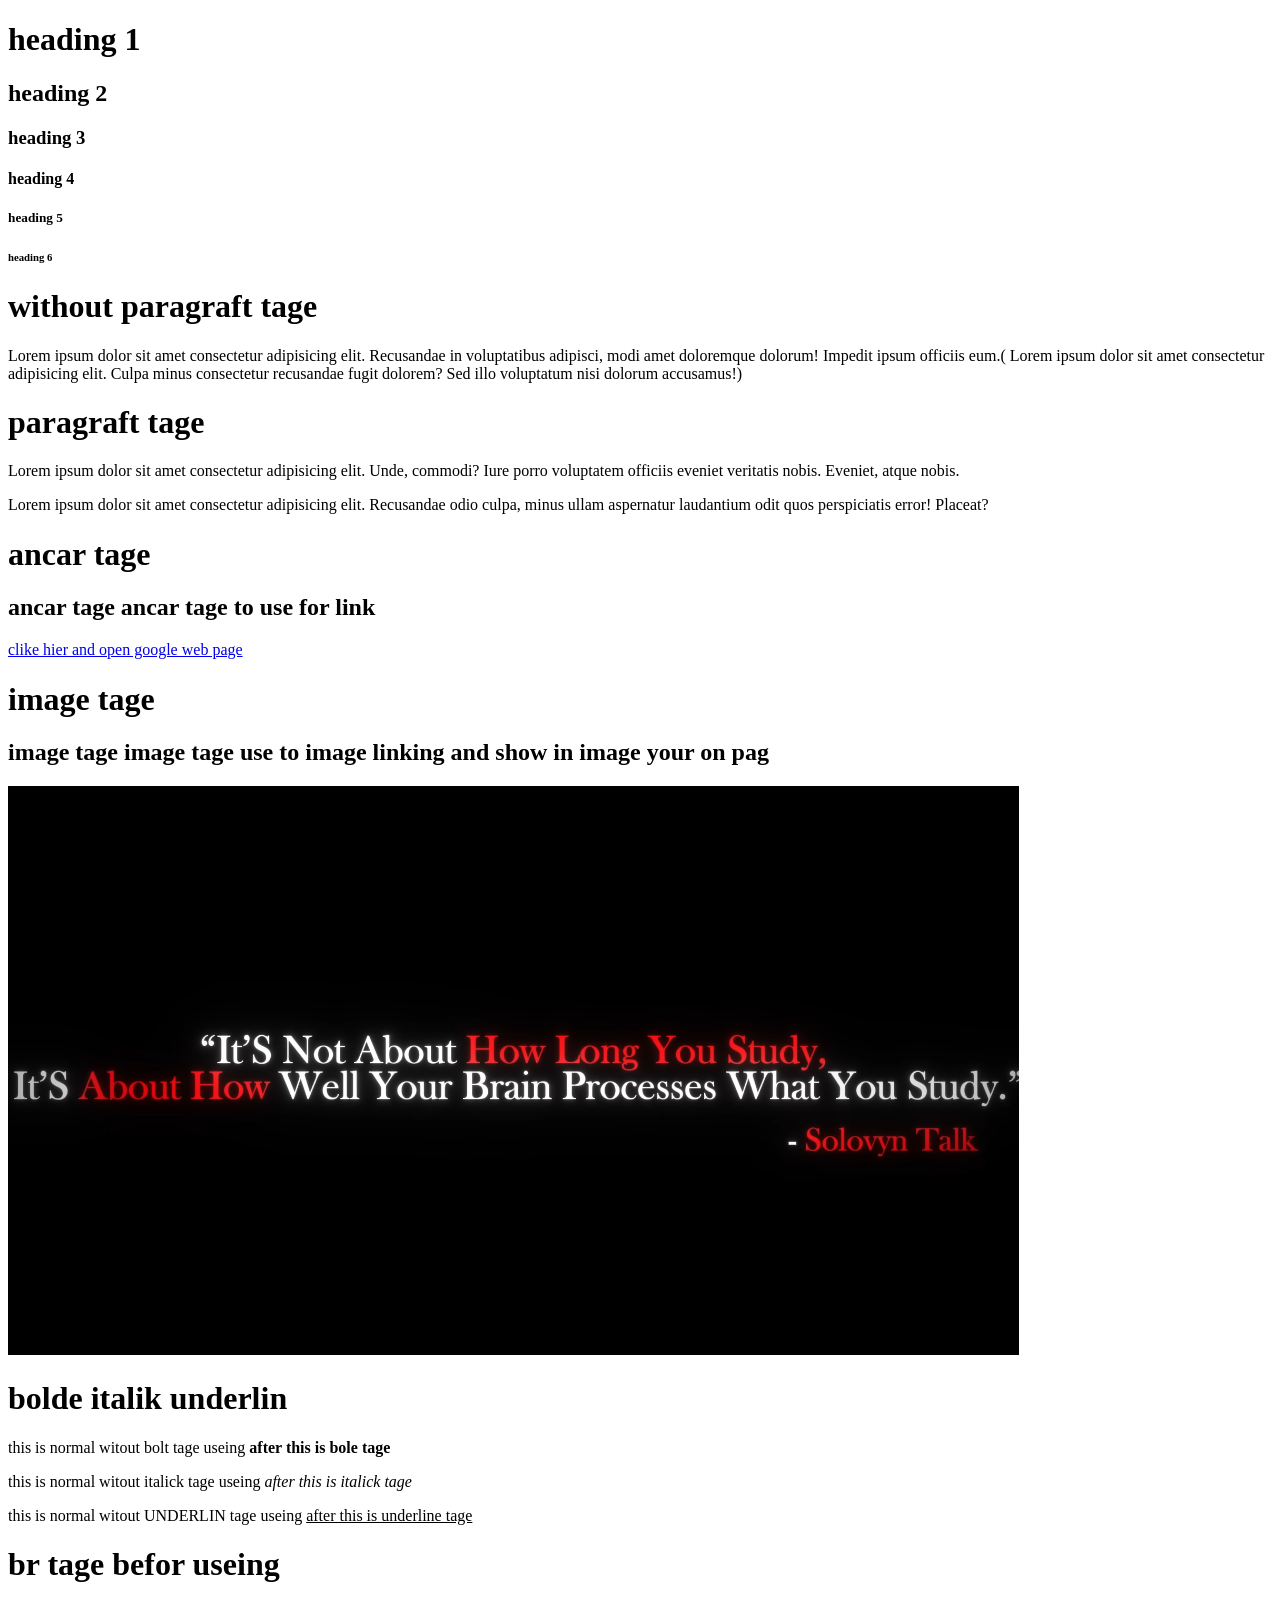
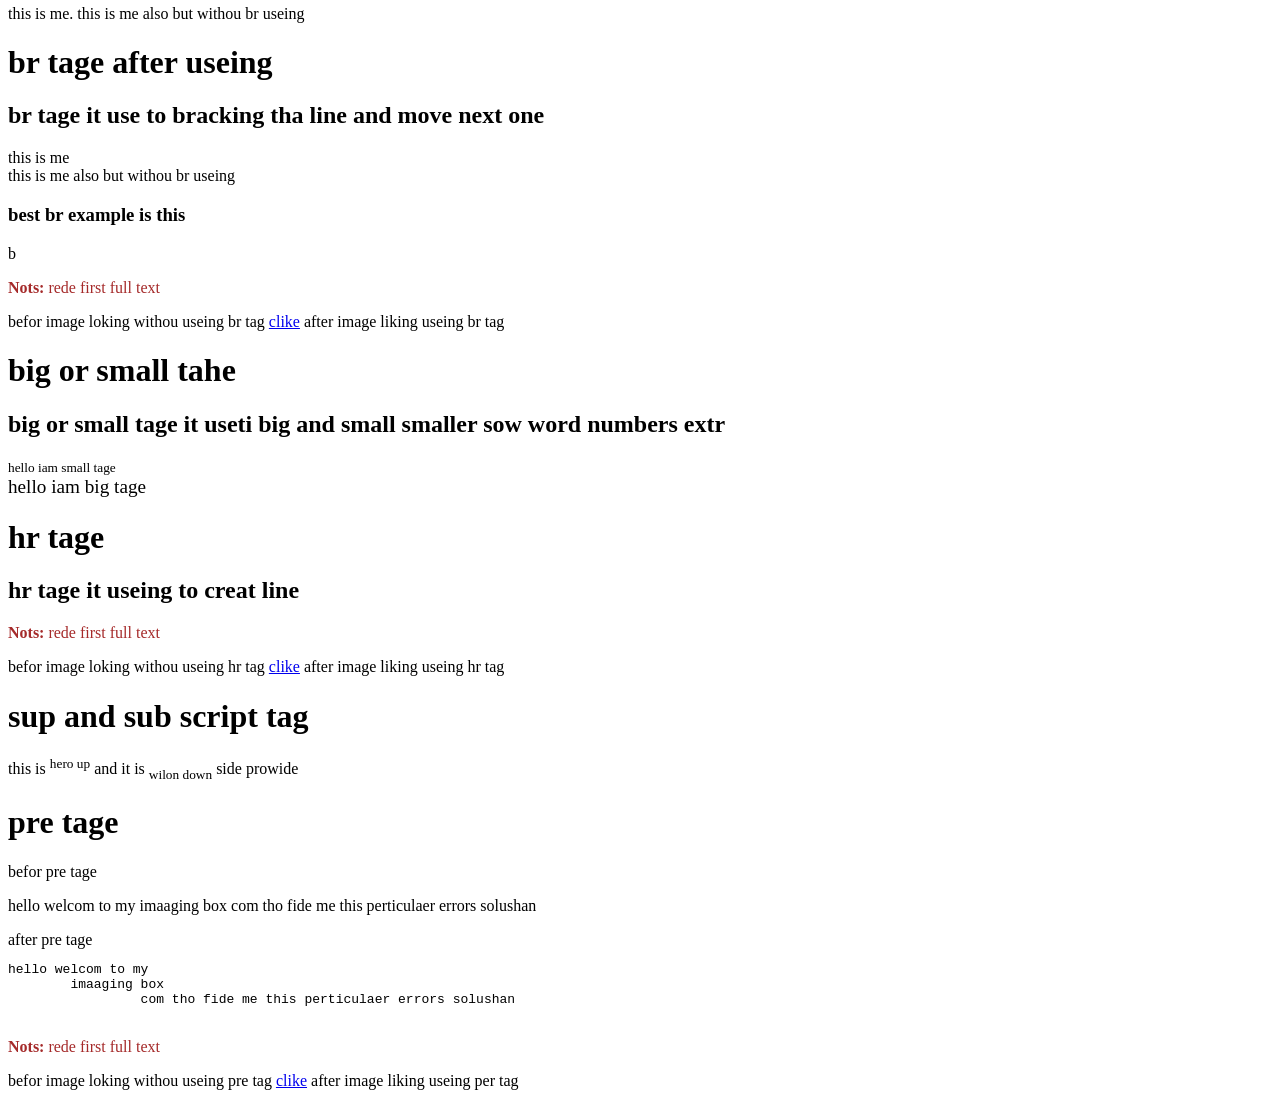
==== C-2/index.html @ 356a79f4 "small updat" ====
<!DOCTYPE html>
<html lang="en">

<head>
    <meta charset="UTF-8">
    <meta name="viewport" content="width=device-width, initial-scale=1.0">
    <title>Document</title>
</head>

<body>
    <h1>heading 1</h1>
    <h2>heading 2</h2>
    <h3>heading 3</h3>
    <h4>heading 4</h4>
    <h5>heading 5</h5>
    <h6>heading 6</h6>

    <h1>without paragraft tage</h1>
    Lorem ipsum dolor sit amet consectetur adipisicing elit. Recusandae in voluptatibus adipisci, modi amet doloremque
    dolorum! Impedit ipsum officiis eum.(
    Lorem ipsum dolor sit amet consectetur adipisicing elit. Culpa minus consectetur recusandae fugit dolorem? Sed illo
    voluptatum nisi dolorum accusamus!)

    <h1>paragraft tage</h1>

    <p>Lorem ipsum dolor sit amet consectetur adipisicing elit. Unde, commodi? Iure porro voluptatem officiis eveniet
        veritatis nobis. Eveniet, atque nobis.</p>
    <p>Lorem ipsum dolor sit amet consectetur adipisicing elit. Recusandae odio culpa, minus ullam aspernatur laudantium
        odit quos perspiciatis error! Placeat?

    <h1>ancar tage</h1>
    <h2>ancar tage ancar tage to use for link</h2>
    <a href="https://google.com">clike hier and open google web page</a>

    <h1>image tage</h1>
    <h2>image tage image tage use to image linking and show in image your on pag</h2>
    <img src="image/image.png" alt="this is image" width="80%" height="auto">

    <h1>bolde italik underlin</h1>
    <p>this is normal witout bolt tage useing <b> after this is bole tage</b></p>
    <p>this is normal witout italick tage useing <i> after this is italick tage</i></p>
    <p>this is normal witout UNDERLIN tage useing <u> after this is underline tage</u></p>

    <h1>br tage befor useing </h1>
    this is me.
    this is me also but withou br useing

    <h1>br tage after useing </h1>
    <h2>br tage it use to bracking tha line and move next one</h2>

    this is me
    <br>
    this is me also but withou br useing

    <h3>best br example is this</h3>
   b<p style="color: brown;"><b>Nots:</b> rede first full text</p>
    befor image loking withou useing br tag
    <a href="image.html">clike</a>
    after image liking useing br tag

    <h1>big or small tahe </h1>
    <h2>big or small tage it useti big and small smaller sow word numbers extr</h2>
    <small>hello iam small tage</small>
    <br>
    <big>hello iam big tage</big>

    <h1>hr tage</h1>
    <h2>hr tage it useing to creat line</h2>
    <p style="color: brown;"><b>Nots:</b> rede first full text</p>
    befor image loking withou useing hr tag
    <a href="image.html">clike</a>
    after image liking useing hr tag

    <h1>sup and sub script tag</h1>
    this is <sup>hero up</sup> and it is <sub>wilon down</sub> side prowide

    <h1>pre tage</h1>
    befor pre tage <p>hello welcom to my
        imaaging box 
                 com tho fide me this perticulaer errors solushan
    </p>
    after pre tage <pre>hello welcom to my
        imaaging box 
                 com tho fide me this perticulaer errors solushan
    </pre>
    <p style="color: brown;"><b>Nots:</b> rede first full text</p>
    befor image loking withou useing pre tag
    <a href="image.html">clike</a>
    after image liking useing per tag
</body>

</html>
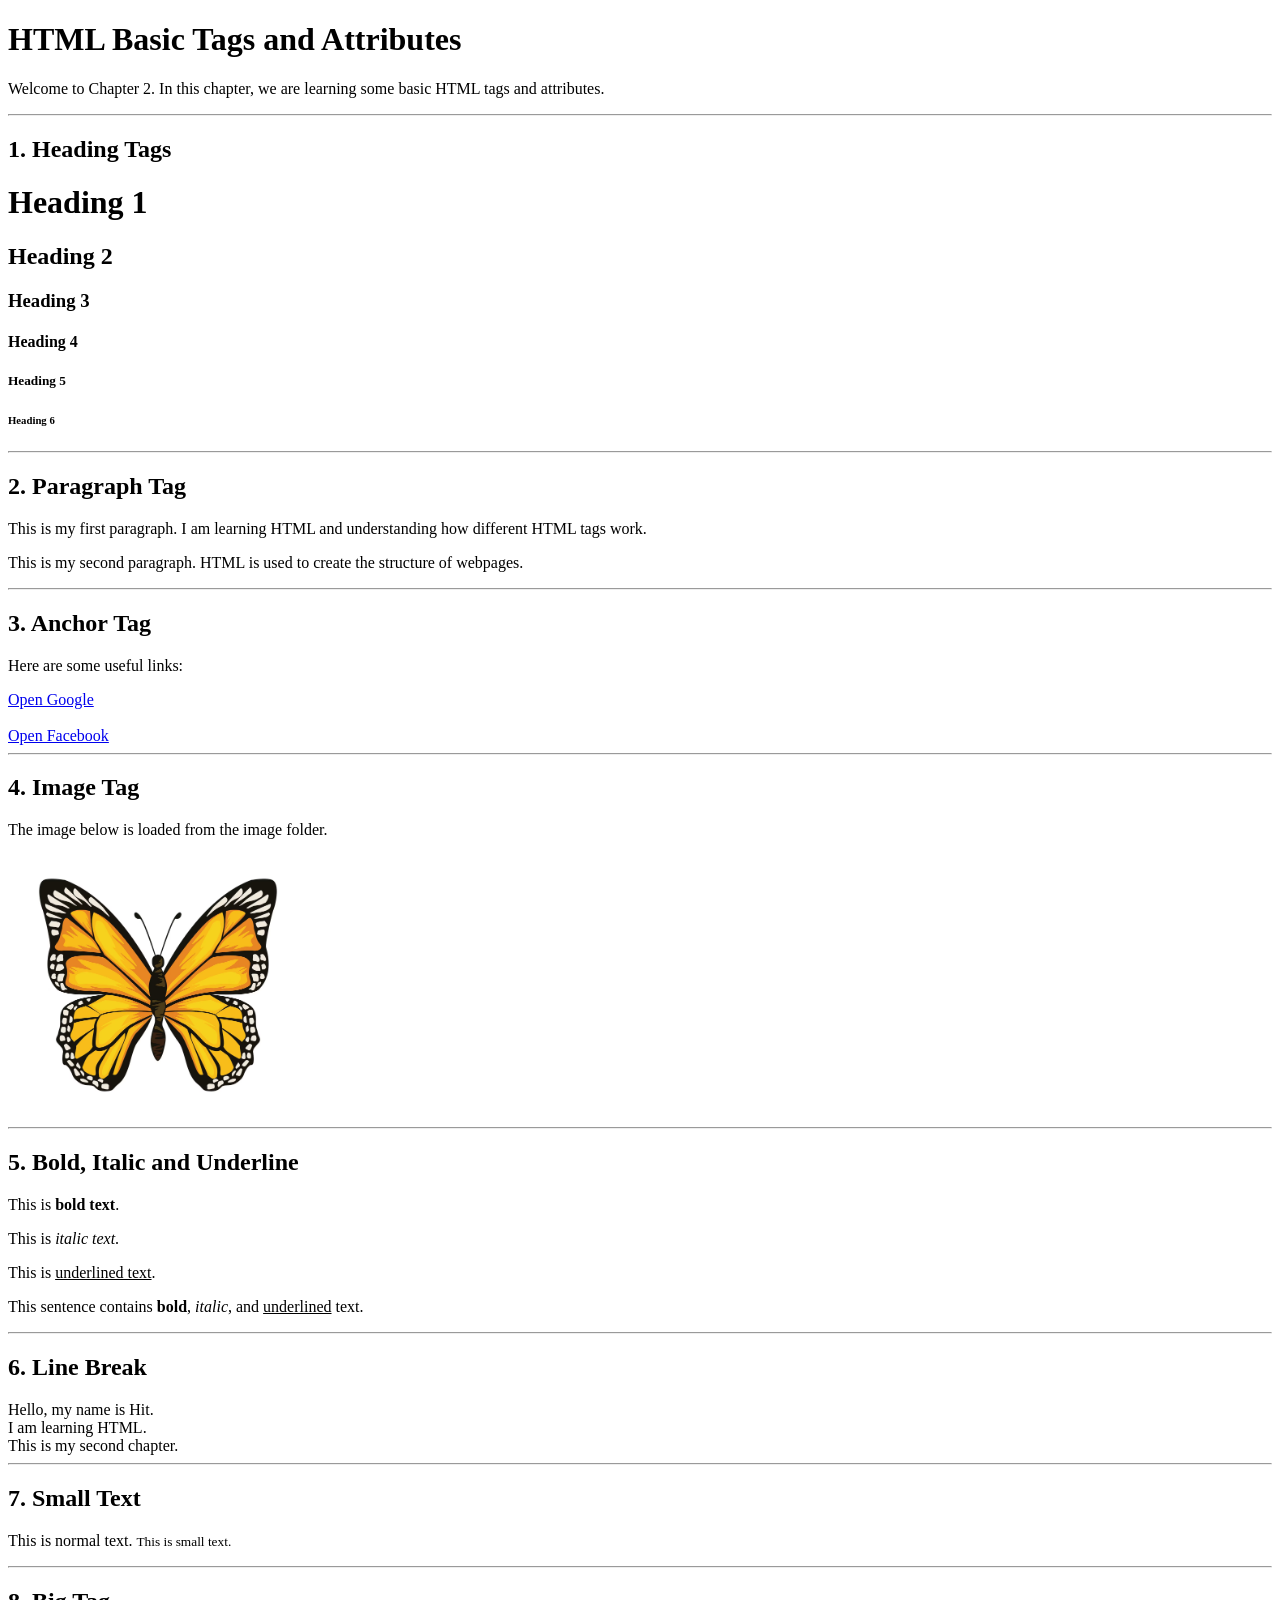
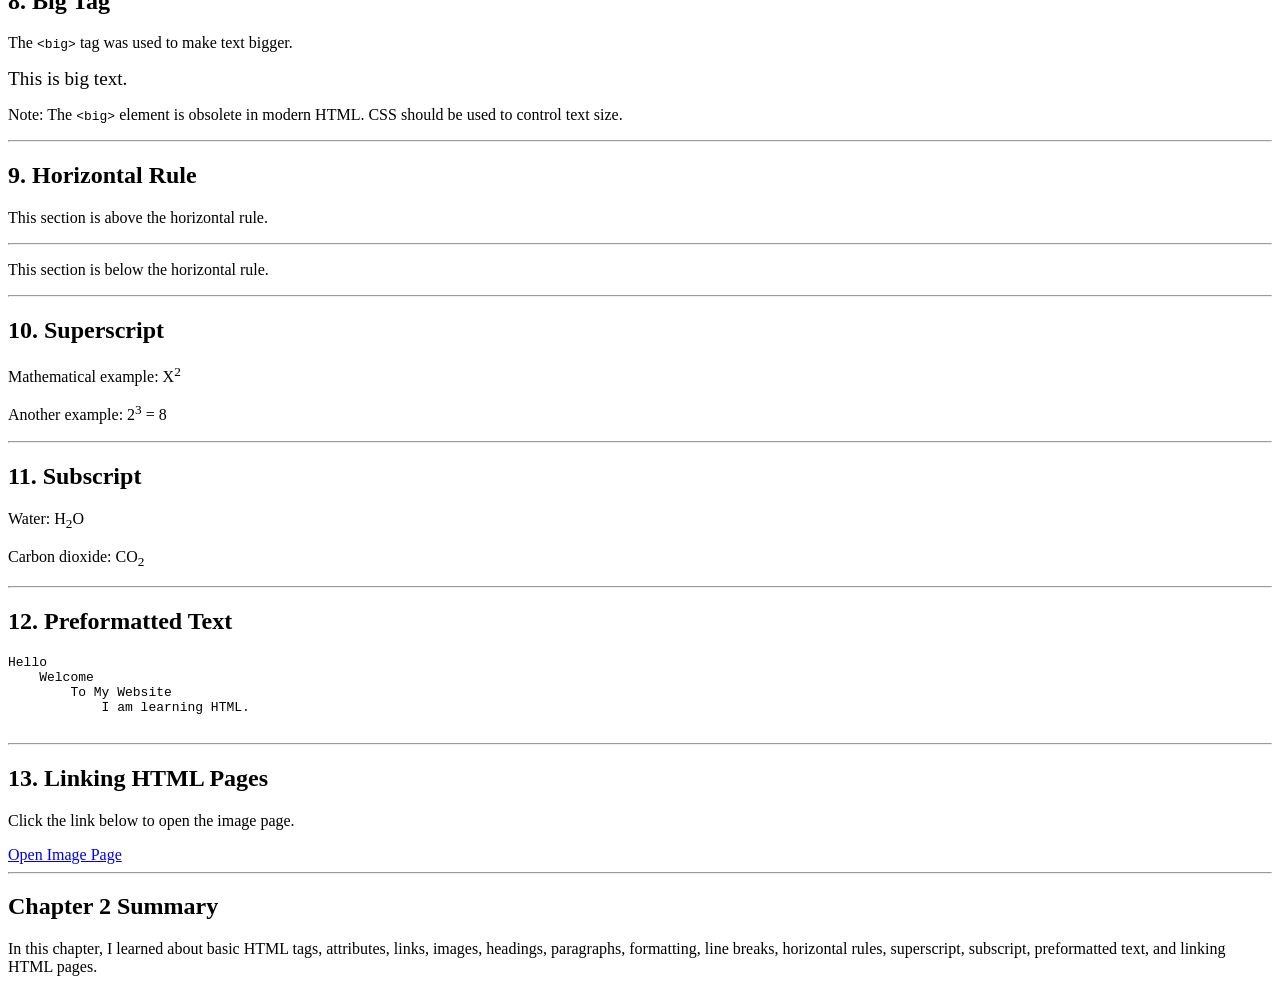
==== commit f708d232: "updata and perffact all files" ====
--- a/C-2/index.html
+++ b/C-2/index.html
@@ -4,89 +4,224 @@
 <head>
     <meta charset="UTF-8">
     <meta name="viewport" content="width=device-width, initial-scale=1.0">
-    <title>Document</title>
+    <title>HTML Basic Tags and Attributes</title>
 </head>
 
 <body>
-    <h1>heading 1</h1>
-    <h2>heading 2</h2>
-    <h3>heading 3</h3>
-    <h4>heading 4</h4>
-    <h5>heading 5</h5>
-    <h6>heading 6</h6>
-
-    <h1>without paragraft tage</h1>
-    Lorem ipsum dolor sit amet consectetur adipisicing elit. Recusandae in voluptatibus adipisci, modi amet doloremque
-    dolorum! Impedit ipsum officiis eum.(
-    Lorem ipsum dolor sit amet consectetur adipisicing elit. Culpa minus consectetur recusandae fugit dolorem? Sed illo
-    voluptatum nisi dolorum accusamus!)
-
-    <h1>paragraft tage</h1>
-
-    <p>Lorem ipsum dolor sit amet consectetur adipisicing elit. Unde, commodi? Iure porro voluptatem officiis eveniet
-        veritatis nobis. Eveniet, atque nobis.</p>
-    <p>Lorem ipsum dolor sit amet consectetur adipisicing elit. Recusandae odio culpa, minus ullam aspernatur laudantium
-        odit quos perspiciatis error! Placeat?
-
-    <h1>ancar tage</h1>
-    <h2>ancar tage ancar tage to use for link</h2>
-    <a href="https://google.com">clike hier and open google web page</a>
-
-    <h1>image tage</h1>
-    <h2>image tage image tage use to image linking and show in image your on pag</h2>
-    <img src="image/image.png" alt="this is image" width="80%" height="auto">
-
-    <h1>bolde italik underlin</h1>
-    <p>this is normal witout bolt tage useing <b> after this is bole tage</b></p>
-    <p>this is normal witout italick tage useing <i> after this is italick tage</i></p>
-    <p>this is normal witout UNDERLIN tage useing <u> after this is underline tage</u></p>
-
-    <h1>br tage befor useing </h1>
-    this is me.
-    this is me also but withou br useing
-
-    <h1>br tage after useing </h1>
-    <h2>br tage it use to bracking tha line and move next one</h2>
-
-    this is me
+
+    <!-- Main Heading -->
+    <h1>HTML Basic Tags and Attributes</h1>
+
+    <p>
+        Welcome to Chapter 2. In this chapter, we are learning
+        some basic HTML tags and attributes.
+    </p>
+
+    <hr>
+
+    <!-- Heading Tags -->
+    <h2>1. Heading Tags</h2>
+
+    <h1>Heading 1</h1>
+    <h2>Heading 2</h2>
+    <h3>Heading 3</h3>
+    <h4>Heading 4</h4>
+    <h5>Heading 5</h5>
+    <h6>Heading 6</h6>
+
+    <hr>
+
+    <!-- Paragraph -->
+    <h2>2. Paragraph Tag</h2>
+
+    <p>
+        This is my first paragraph. I am learning HTML and
+        understanding how different HTML tags work.
+    </p>
+
+    <p>
+        This is my second paragraph. HTML is used to create
+        the structure of webpages.
+    </p>
+
+    <hr>
+
+    <!-- Anchor Tag -->
+    <h2>3. Anchor Tag</h2>
+
+    <p>Here are some useful links:</p>
+
+    <a href="https://www.google.com">
+        Open Google
+    </a>
+
+    <br><br>
+
+    <a href="https://www.facebook.com">
+        Open Facebook
+    </a>
+
+    <hr>
+
+    <!-- Image -->
+    <h2>4. Image Tag</h2>
+
+    <p>
+        The image below is loaded from the image folder.
+    </p>
+
+    <img
+        src="image/yellow-beauty-butterfly-insect-icon_18591-82368.avif"
+        alt="A sample image"
+        width="300"
+    >
+
+    <hr>
+
+    <!-- Bold, Italic and Underline -->
+    <h2>5. Bold, Italic and Underline</h2>
+
+    <p>
+        This is <b>bold text</b>.
+    </p>
+
+    <p>
+        This is <i>italic text</i>.
+    </p>
+
+    <p>
+        This is <u>underlined text</u>.
+    </p>
+
+    <p>
+        This sentence contains
+        <b>bold</b>,
+        <i>italic</i>, and
+        <u>underlined</u> text.
+    </p>
+
+    <hr>
+
+    <!-- Line Break -->
+    <h2>6. Line Break</h2>
+
+    Hello, my name is Hit.
     <br>
-    this is me also but withou br useing
-
-    <h3>best br example is this</h3>
-   b<p style="color: brown;"><b>Nots:</b> rede first full text</p>
-    befor image loking withou useing br tag
-    <a href="image.html">clike</a>
-    after image liking useing br tag
-
-    <h1>big or small tahe </h1>
-    <h2>big or small tage it useti big and small smaller sow word numbers extr</h2>
-    <small>hello iam small tage</small>
+    I am learning HTML.
     <br>
-    <big>hello iam big tage</big>
-
-    <h1>hr tage</h1>
-    <h2>hr tage it useing to creat line</h2>
-    <p style="color: brown;"><b>Nots:</b> rede first full text</p>
-    befor image loking withou useing hr tag
-    <a href="image.html">clike</a>
-    after image liking useing hr tag
-
-    <h1>sup and sub script tag</h1>
-    this is <sup>hero up</sup> and it is <sub>wilon down</sub> side prowide
-
-    <h1>pre tage</h1>
-    befor pre tage <p>hello welcom to my
-        imaaging box 
-                 com tho fide me this perticulaer errors solushan
-    </p>
-    after pre tage <pre>hello welcom to my
-        imaaging box 
-                 com tho fide me this perticulaer errors solushan
+    This is my second chapter.
+
+    <hr>
+
+    <!-- Small Text -->
+    <h2>7. Small Text</h2>
+
+    <p>
+        This is normal text.
+        <small>This is small text.</small>
+    </p>
+
+    <hr>
+
+    <!-- Big Tag -->
+    <h2>8. Big Tag</h2>
+
+    <p>
+        The <code>&lt;big&gt;</code> tag was used to make text bigger.
+    </p>
+
+    <p>
+        <big>This is big text.</big>
+    </p>
+
+    <p>
+        Note: The <code>&lt;big&gt;</code> element is obsolete in
+        modern HTML. CSS should be used to control text size.
+    </p>
+
+    <hr>
+
+    <!-- Horizontal Rule -->
+    <h2>9. Horizontal Rule</h2>
+
+    <p>
+        This section is above the horizontal rule.
+    </p>
+
+    <hr>
+
+    <p>
+        This section is below the horizontal rule.
+    </p>
+
+    <hr>
+
+    <!-- Superscript -->
+    <h2>10. Superscript</h2>
+
+    <p>
+        Mathematical example:
+        X<sup>2</sup>
+    </p>
+
+    <p>
+        Another example:
+        2<sup>3</sup> = 8
+    </p>
+
+    <hr>
+
+    <!-- Subscript -->
+    <h2>11. Subscript</h2>
+
+    <p>
+        Water:
+        H<sub>2</sub>O
+    </p>
+
+    <p>
+        Carbon dioxide:
+        CO<sub>2</sub>
+    </p>
+
+    <hr>
+
+    <!-- Preformatted Text -->
+    <h2>12. Preformatted Text</h2>
+
+    <pre>
+Hello
+    Welcome
+        To My Website
+            I am learning HTML.
     </pre>
-    <p style="color: brown;"><b>Nots:</b> rede first full text</p>
-    befor image loking withou useing pre tag
-    <a href="image.html">clike</a>
-    after image liking useing per tag
+
+    <hr>
+
+    <!-- Linking HTML Pages -->
+    <h2>13. Linking HTML Pages</h2>
+
+    <p>
+        Click the link below to open the image page.
+    </p>
+
+    <a href="image.html">
+        Open Image Page
+    </a>
+
+    <hr>
+
+    <!-- Chapter Summary -->
+    <h2>Chapter 2 Summary</h2>
+
+    <p>
+        In this chapter, I learned about basic HTML tags,
+        attributes, links, images, headings, paragraphs,
+        formatting, line breaks, horizontal rules,
+        superscript, subscript, preformatted text,
+        and linking HTML pages.
+    </p>
+
 </body>
 
 </html>
